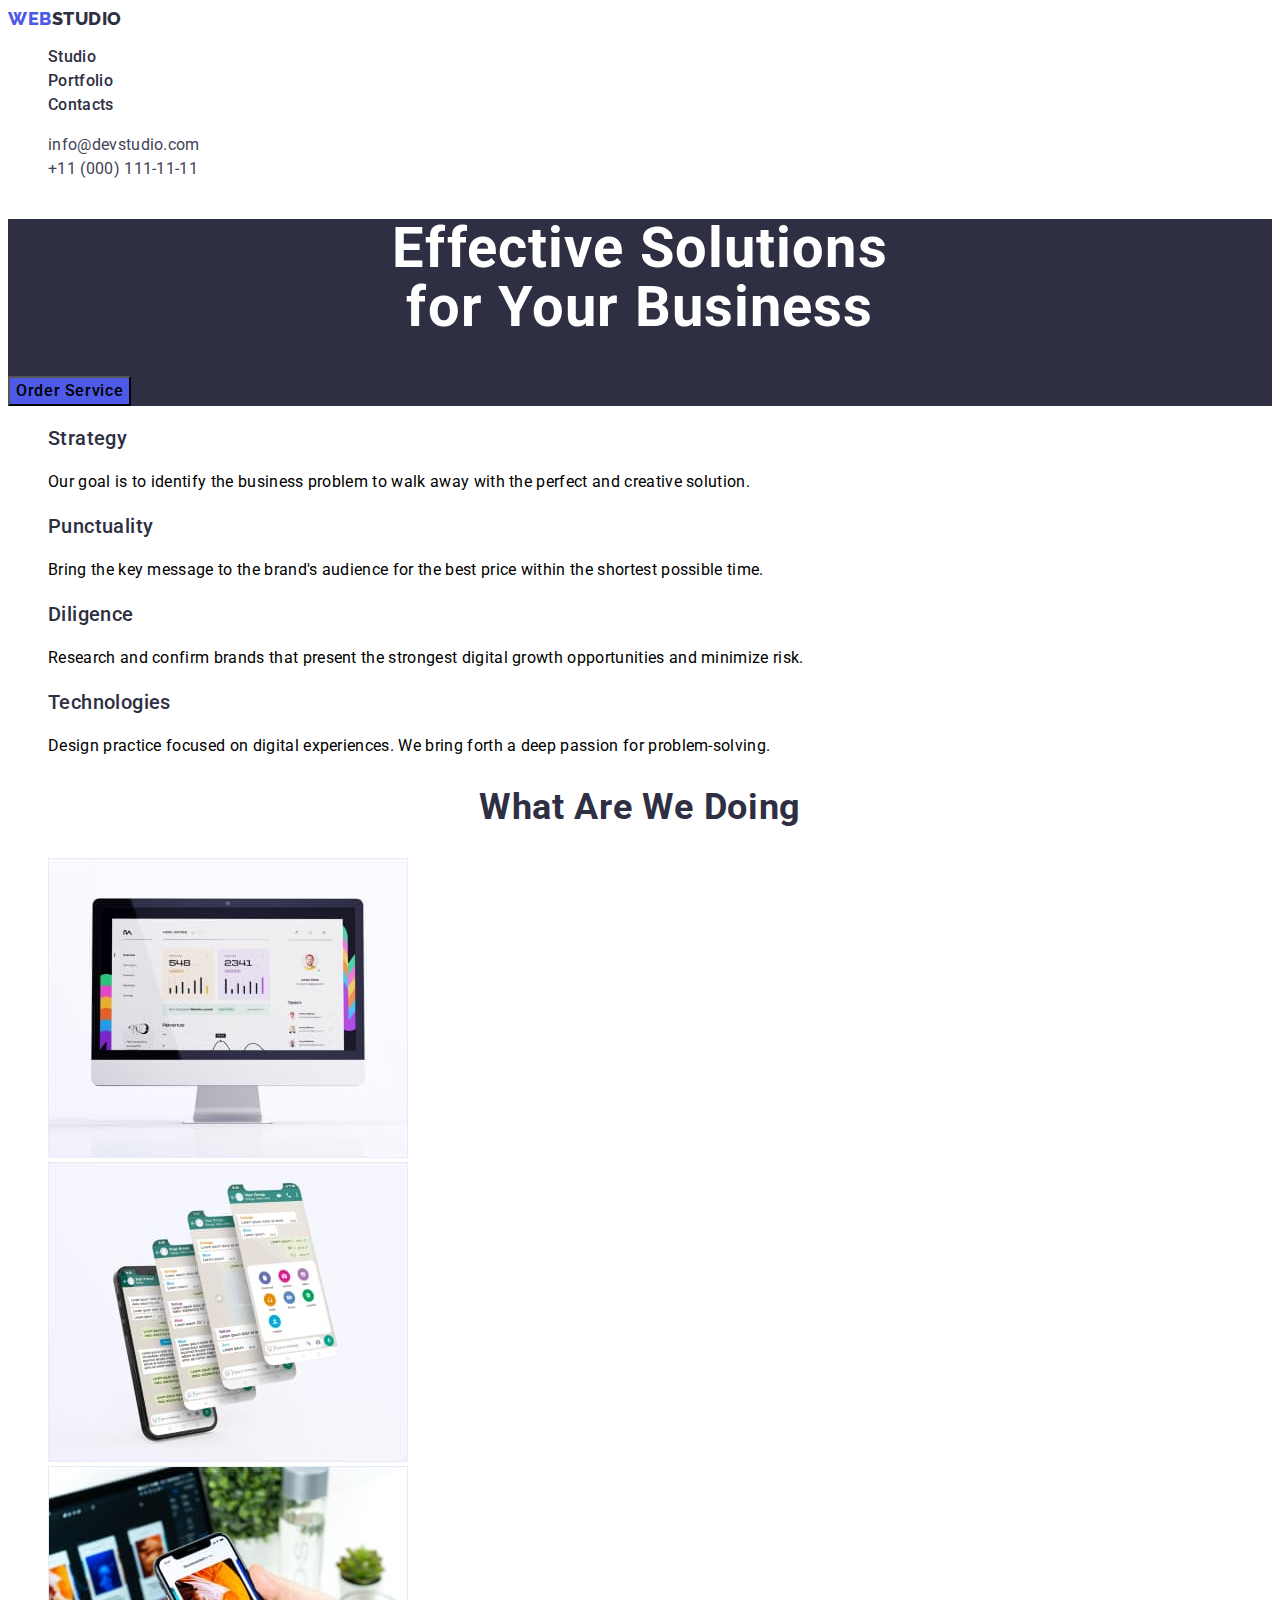
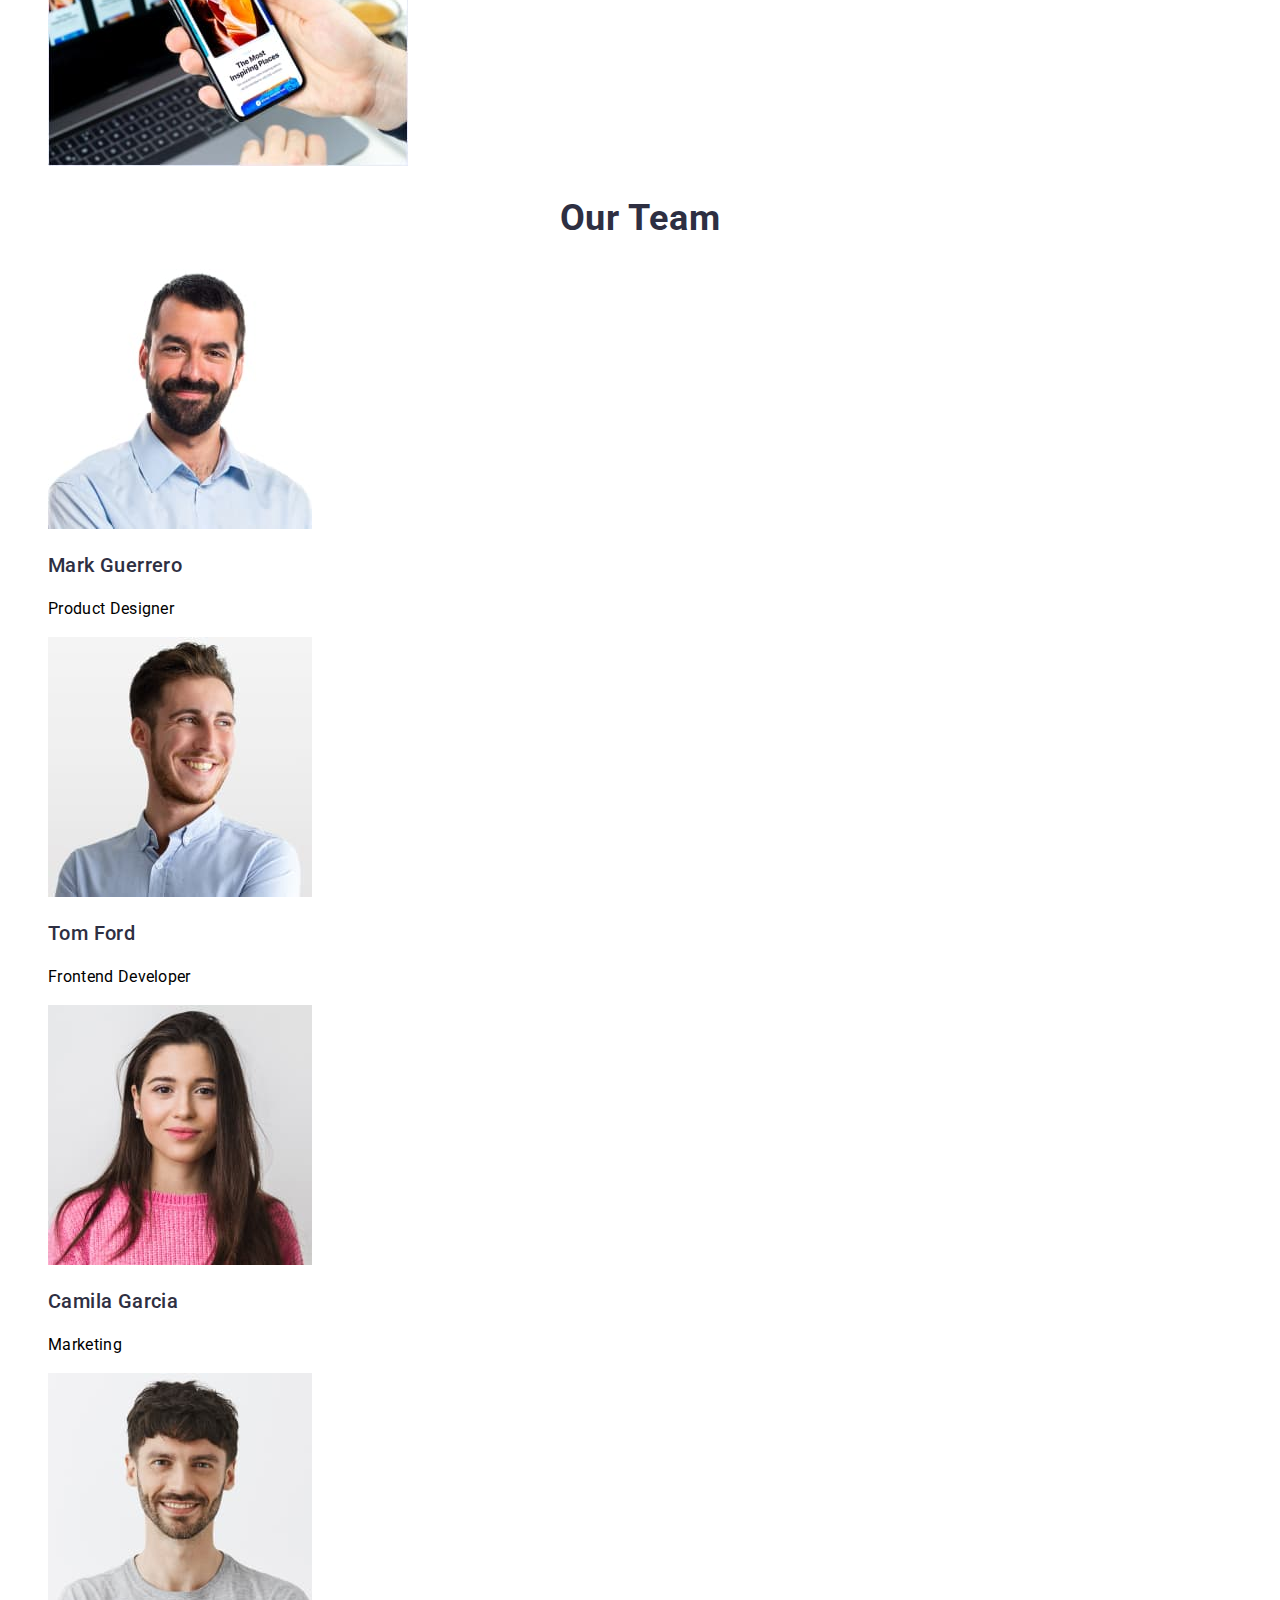
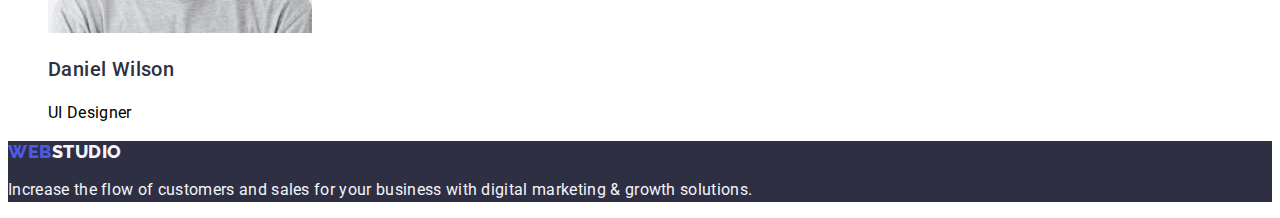
==== index.html @ b99e3aa4 "error correction" ====
<!DOCTYPE html>
<html lang="en">
  <head>
    <meta charset="UTF-8" />
    <meta name="viewport" content="width=device-width, initial-scale=1.0" />
    <title>Web Studio</title>
    <link rel="preconnect" href="https://fonts.googleapis.com" />
    <link rel="preconnect" href="https://fonts.gstatic.com" crossorigin />
    <link
      href="https://fonts.googleapis.com/css2?family=Raleway:wght@800&family=Roboto:wght@400;500;700&display=swap"
      rel="stylesheet"
    />
    <link rel="stylesheet" href="./css/styles.css" />
  </head>
  <body>
    <header class="header">
      <nav class="header-nav">
        <a class="header-logo link" href="./index.html"
          >Web<span class="logo-studio">Studio</span>
        </a>
        <ul class="menu-list list">
          <li class="menu-item">
            <a class="menu-link link" href="#">Studio</a>
          </li>
          <li class="menu-item">
            <a class="menu-link link" href="portfolio.html">Portfolio</a>
          </li>
          <li class="menu-item">
            <a class="menu-link link" href="#">Contacts</a>
          </li>
        </ul>
      </nav>
      <address class="address">
        <ul class="address-list list">
          <li class="address-item">
            <a class="address-link link" href="mailto:info@devstudio.com">
              info@devstudio.com
            </a>
          </li>
          <li class="address-item">
            <a class="address-link link" href="tel:+110001111111">
              +11 (000) 111-11-11
            </a>
          </li>
        </ul>
      </address>
    </header>
    <main>
      <!--HERO-->
      <section class="hero">
        <h1 class="hero-title">
          Effective Solutions <br />
          for Your Business
        </h1>
        <button class="button" type="button">Order Service</button>
      </section>
      <!--SECTION-1-->

      <section class="section1">
        <h2 hidden>Our advantages</h2>
        <ul class="list">
          <li class="list-item">
            <h3 class="title">Strategy</h3>
            <p class="description">
              Our goal is to identify the business problem to walk away with the
              perfect and creative solution.
            </p>
          </li>
          <li class="list-item">
            <h3 class="title">Punctuality</h3>
            <p class="description">
              Bring the key message to the brand's audience for the best price
              within the shortest possible time.
            </p>
          </li>
          <li class="list-item">
            <h3 class="title">Diligence</h3>
            <p class="description">
              Research and confirm brands that present the strongest digital
              growth opportunities and minimize risk.
            </p>
          </li>
          <li class="list-item">
            <h3 class="title">Technologies</h3>
            <p class="description">
              Design practice focused on digital experiences. We bring forth a
              deep passion for problem-solving.
            </p>
          </li>
        </ul>
      </section>
      <!--SECTION-2-->
      <section class="section2">
        <h2 class="title-section">What are we doing</h2>
        <ul class="list">
          <li class="list-item">
            <img class="list-icon" src="./images/coding.jpg" alt="Coding" />
          </li>
          <li class="list-item">
            <img class="list-icon" src="./images/testing.jpg" alt="Testing" />
          </li>
          <li class="list-item">
            <img class="list-icon" src="./images/design.jpg" alt="Design" />
          </li>
        </ul>
      </section>
      <!--SECTION-3-->
      <section class="section3">
        <h2 class="title-section">Our Team</h2>
        <ul class="list">
          <li class="list-item">
            <img
              class="list-icon-sect-3"
              src="./images/Mark.jpg"
              alt="Mark Guerrero"
            />
            <h3 class="title">Mark Guerrero</h3>
            <p class="description">Product Designer</p>
          </li>
          <li>
            <img
              class="list-icon-sect-3"
              src="./images/Tom.jpg"
              alt="Tom Ford"
            />
            <h3 class="title">Tom Ford</h3>
            <p class="description">Frontend Developer</p>
          </li>
          <li>
            <img
              class="list-icon-sect-3"
              src="./images/Camila.jpg"
              alt="Camila Garcia"
            />
            <h3 class="title">Camila Garcia</h3>
            <p class="description">Marketing</p>
          </li>
          <li>
            <img
              class="list-icon-sect-3"
              src="./images/Daniel.jpg"
              alt="Daniel Wilson"
            />
            <h3 class="title">Daniel Wilson</h3>
            <p class="description">UI Designer</p>
          </li>
        </ul>
      </section>
    </main>
    <!--FOOTER-->
    <footer class="footer">
      <a class="logo-footer link" href="./index.html"
        >Web<span class="logo-footer-studio">Studio</span>
      </a>
      <p class="footer-description">
        Increase the flow of customers and sales for your business with digital
        marketing & growth solutions.
      </p>
    </footer>
  </body>
</html>
---- css/styles.css ----
body {
  font-family: "Roboto", sans-serif;
  background-color: var(--WHITE);
  color: --SLATE;
}

:root {
  --NAVY-BLUE: #2e2f42;
  --IRIS: #4d5ae5;
  --OCEAN: #4d5ae5;
  --WHITE: #fff;
  --CLOUD: #f4f4fd;
  --SLATE: #434455;
}

.link {
  text-decoration: none;
}

.list {
  list-style: none;
}

/*================HEADER=================*/
.header-logo {
  color: var(--IRIS);
  font-family: Raleway, sans-serif;
  font-size: 18px;
  font-style: normal;
  font-weight: 800;
  line-height: 1.17;
  letter-spacing: 0.03em;
  text-transform: uppercase;
}

.logo-studio {
  color: var(--NAVY-BLUE);
}

.menu-link {
  color: var(--NAVY-BLUE);
  font-size: 16px;
  font-style: normal;
  font-weight: 500;
  line-height: 1.5;
  letter-spacing: 0.02em;
}

.address {
  font-style: normal;
}

.address-link {
  color: var(--SLATE);
  font-family: Roboto, sans-serif;
  font-size: 16px;
  font-style: normal;
  font-weight: 400;
  line-height: 1.5;
  letter-spacing: 0.02em;
}
/*================/HEADER=================*/

/*================HERO=================*/
.hero {
  background: var(--NAVY-BLUE);
}

.hero-title {
  color: var(--WHITE);
  text-align: center;
  font-size: 56px;
  font-style: normal;
  font-weight: 700;
  line-height: 1.07;
  letter-spacing: 0.02em;
}

.hero-title:focus,
.hero-title:hover {
  color: #404bbf;
}

.button {
  font-family: Roboto, sans-serif;
  background-color: var(--IRIS);
  text-align: center;
  font-size: 16px;
  font-weight: 500;
  line-height: 1.5;
  letter-spacing: 0.64px;
  cursor: pointer;
}

.button:hover,
.button:focus {
  border-radius: 4px;
  border: 1px solid var(--CORNFLOWER);
  background: var(--CLOUD);
  background: var(--OCEAN);
}
/*================/HERO=================*/

/*================SECTION-1, 3=================*/
.title {
  color: var(--NAVY-BLUE);
  font-size: 20px;
  font-style: normal;
  font-weight: 500;
  line-height: 1.2;
  letter-spacing: 0.02em;
}

.description {
  color: var(--SLAT);
  font-size: 16px;
  font-style: normal;
  font-weight: 400;
  line-height: 1.5;
  letter-spacing: 0.02em;
}
/*================/SECTION-1=================*/

/*================SECTION-2=================*/
.title-section {
  color: var(--NAVY-BLUE);
  text-align: center;
  font-size: 36px;
  font-style: normal;
  font-weight: 700;
  line-height: 1.11;
  letter-spacing: 0.02em;
  text-transform: capitalize;
}

.list-icon {
  width: 360px;
  height: 300px;
}
/*================/SECTION-2=================*/

/*================SECTION-3=================*/
.secyion3 {
  background-color: (--CLOUD);
}
.list-icon-sect-3 {
  width: 264px;
  height: 260px;
}
/*================/SECTION-3=================*/

/*================FOOTER=================*/
.footer {
  background: var(--NAVY-BLUE);
}

.logo-footer {
  color: var(--IRIS);
  font-family: Raleway, sans-serif;
  font-size: 18px;
  font-style: normal;
  font-weight: 800;
  line-height: 1.17;
  letter-spacing: 0.03em;
  text-transform: uppercase;
}

.logo-footer-studio {
  color: var(--CLOUD);
}

.footer-description {
  color: var(--CLOUD);
  font-size: 16px;
  font-style: normal;
  font-weight: 400;
  line-height: 1.5;
  letter-spacing: 0.02em;
}
/*================/FOOTER=================*/

/*================PORTFOLIO=================*/
.projects-icon {
  width: 360px;
  height: 300px;
  flex-shrink: 0;
}

.projects-title {
  color: var(--NAVY-BLUE);
  font-size: 20px;
  font-style: normal;
  font-weight: 500;
  line-height: 1.2;
  letter-spacing: 0.4px;
}

.projects-descr {
  font-size: 16px;
  font-style: normal;
  font-weight: 400;
  line-height: 1.5;
  letter-spacing: 0.32px;
}
/*================/PORTFOLIO=================*/
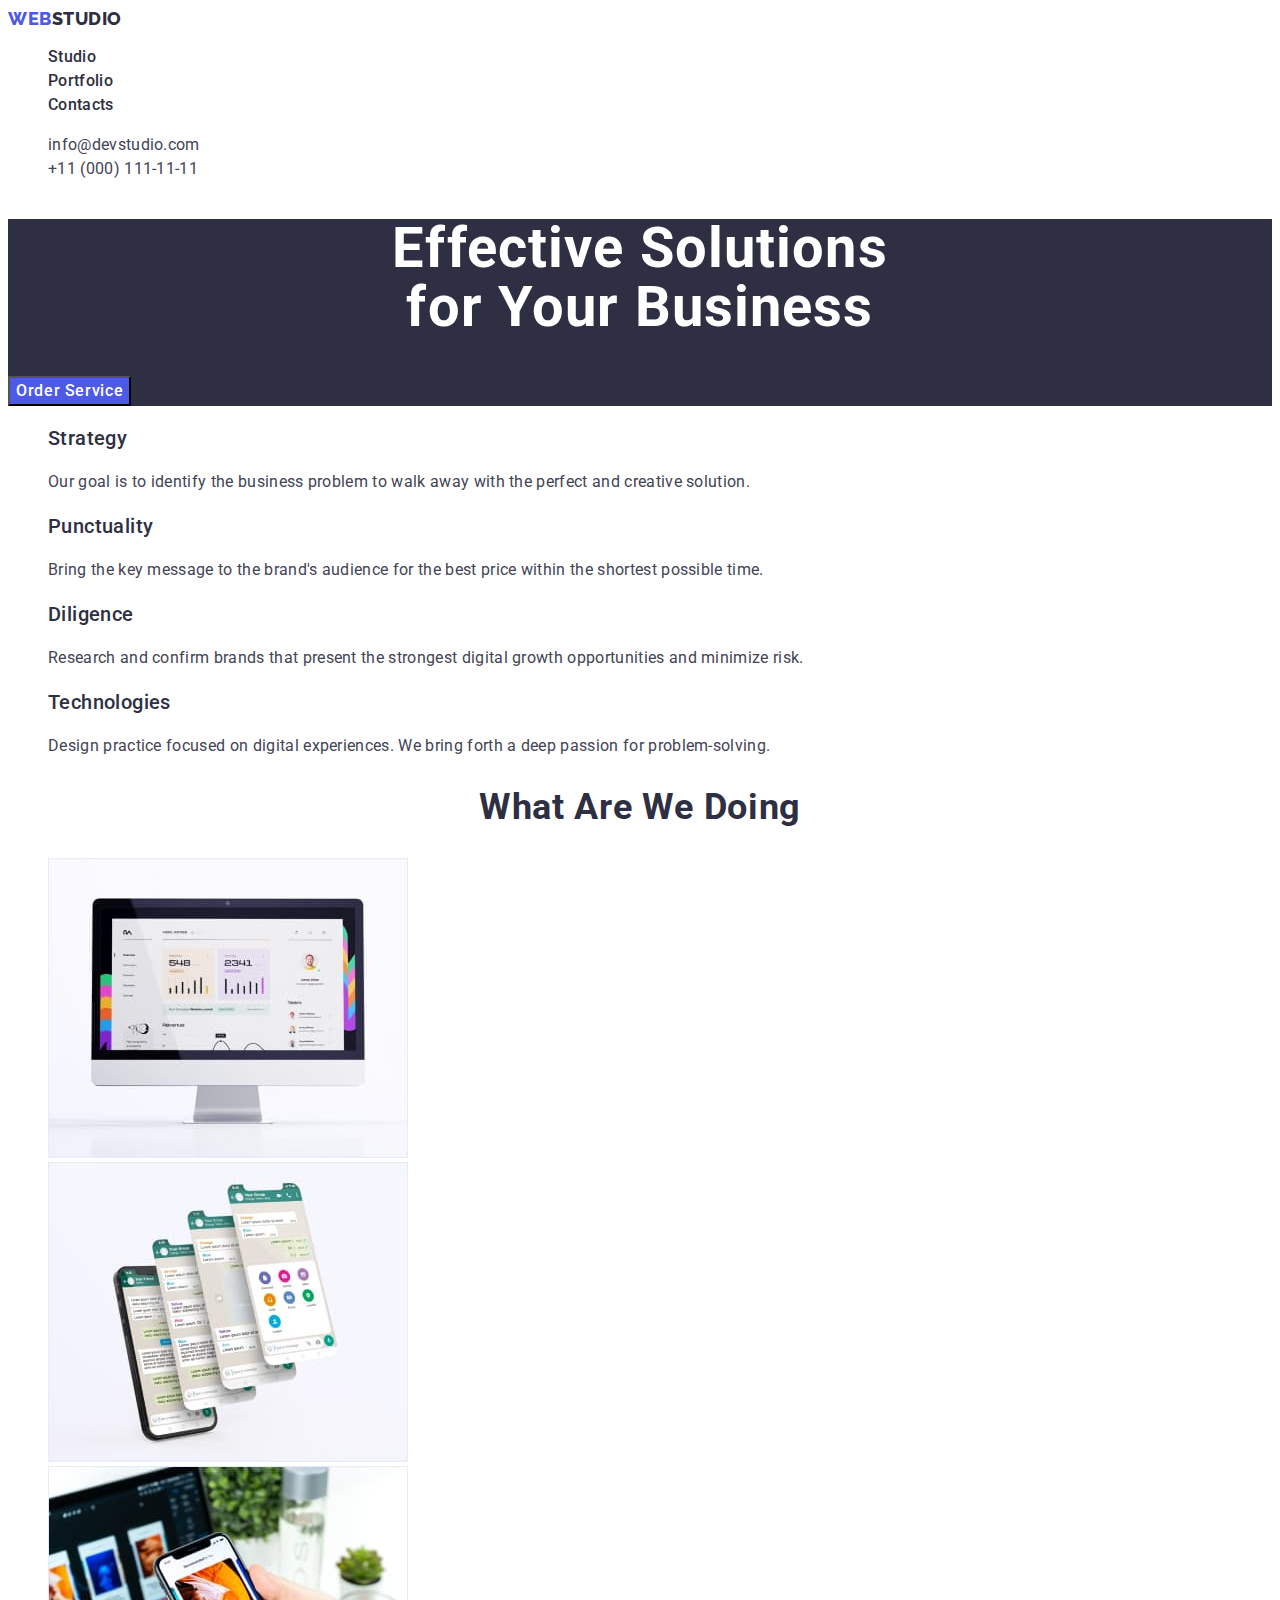
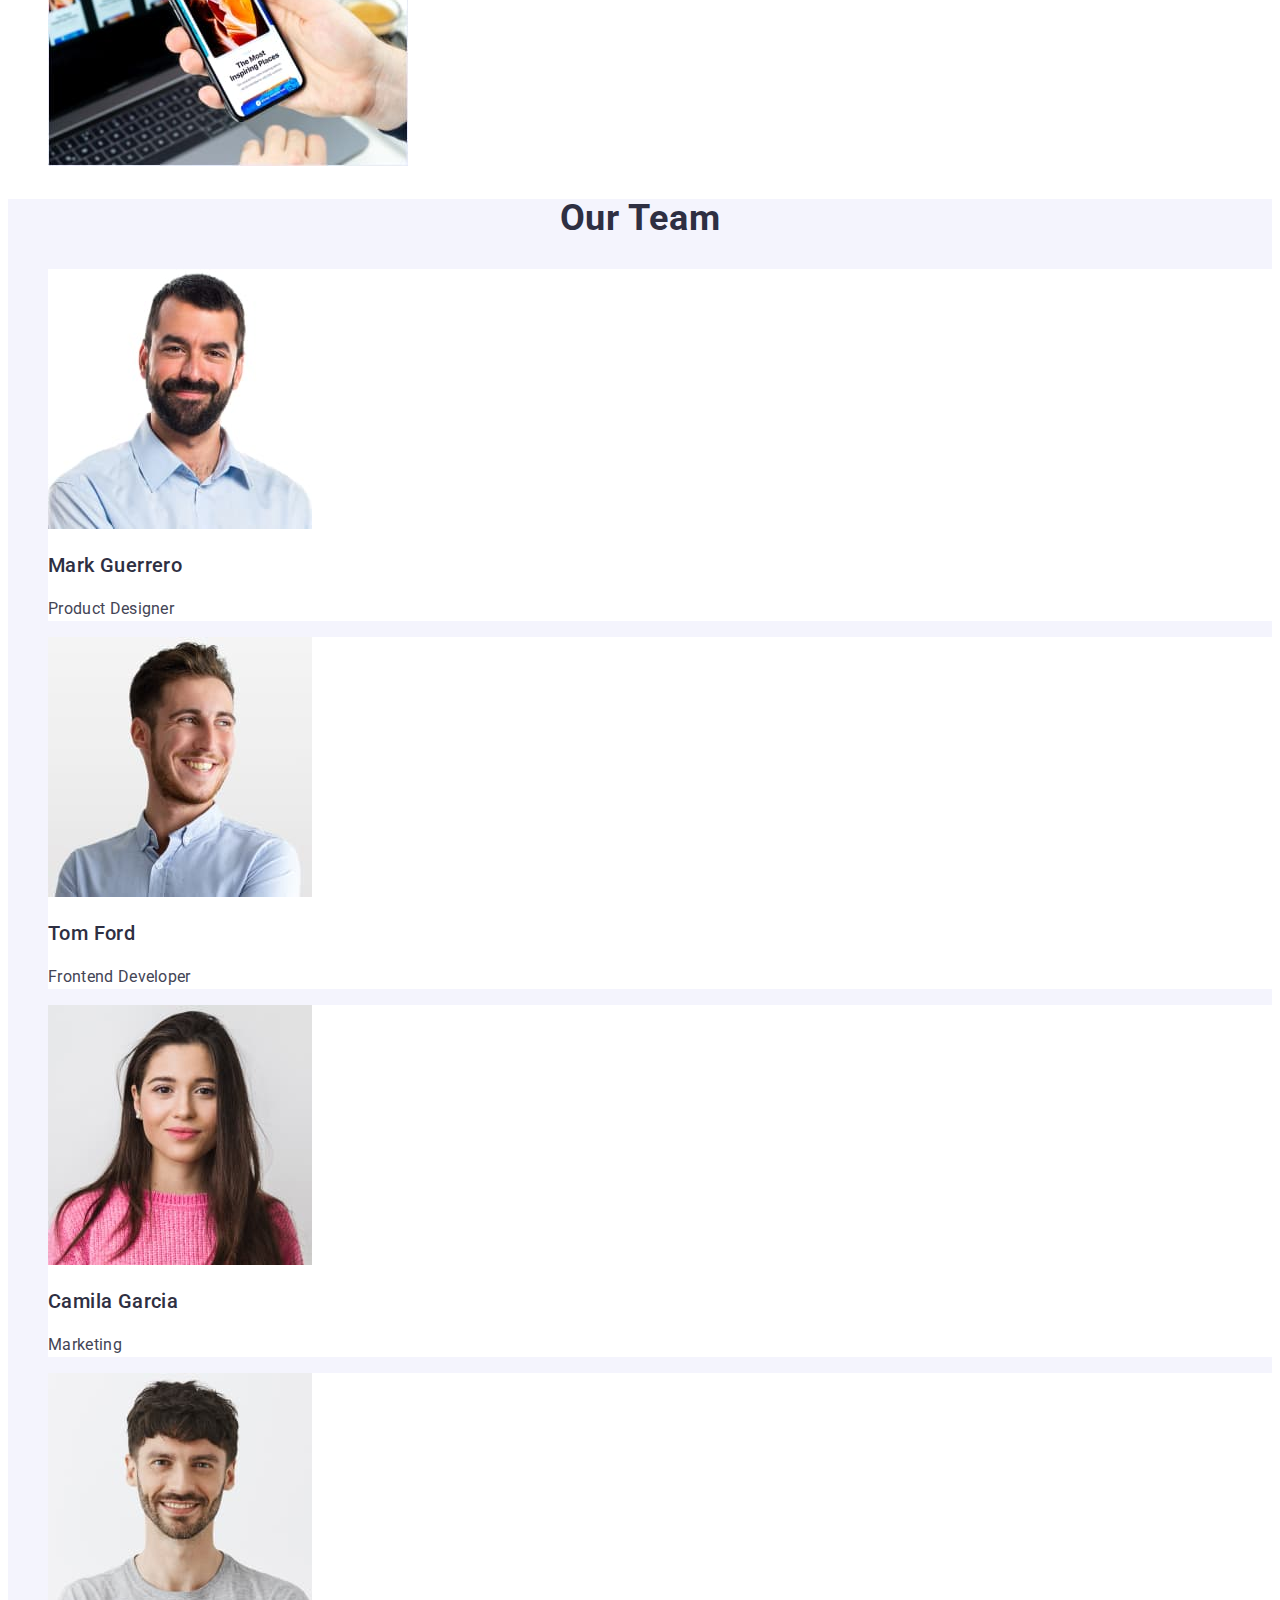
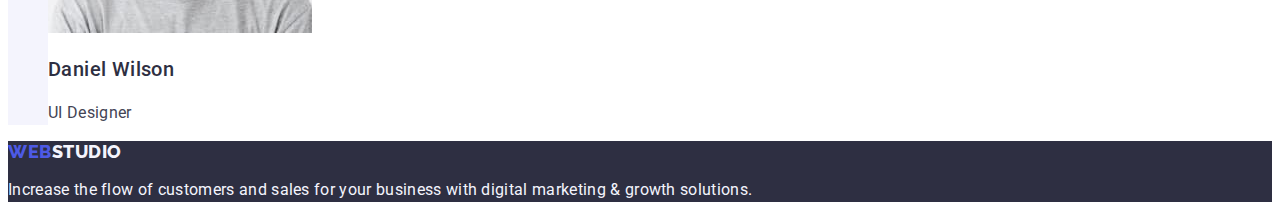
==== commit 6bbe0780: "error" ====
--- a/index.html
+++ b/index.html
@@ -20,13 +20,13 @@
         </a>
         <ul class="menu-list list">
           <li class="menu-item">
-            <a class="menu-link link" href="#">Studio</a>
+            <a class="menu-link link" href="./index.html">Studio</a>
           </li>
           <li class="menu-item">
-            <a class="menu-link link" href="portfolio.html">Portfolio</a>
+            <a class="menu-link link" href="./portfolio.html">Portfolio</a>
           </li>
           <li class="menu-item">
-            <a class="menu-link link" href="#">Contacts</a>
+            <a class="menu-link link" href="">Contacts</a>
           </li>
         </ul>
       </nav>
@@ -105,7 +105,7 @@
         </ul>
       </section>
       <!--SECTION-3-->
-      <section class="section3">
+      <section class="section-three">
         <h2 class="title-section">Our Team</h2>
         <ul class="list">
           <li class="list-item">
@@ -117,7 +117,7 @@
             <h3 class="title">Mark Guerrero</h3>
             <p class="description">Product Designer</p>
           </li>
-          <li>
+          <li class="list-item">
             <img
               class="list-icon-sect-3"
               src="./images/Tom.jpg"
@@ -126,7 +126,7 @@
             <h3 class="title">Tom Ford</h3>
             <p class="description">Frontend Developer</p>
           </li>
-          <li>
+          <li class="list-item">
             <img
               class="list-icon-sect-3"
               src="./images/Camila.jpg"
@@ -135,7 +135,7 @@
             <h3 class="title">Camila Garcia</h3>
             <p class="description">Marketing</p>
           </li>
-          <li>
+          <li class="list-item">
             <img
               class="list-icon-sect-3"
               src="./images/Daniel.jpg"
--- a/css/styles.css
+++ b/css/styles.css
@@ -1,13 +1,13 @@
 body {
   font-family: "Roboto", sans-serif;
   background-color: var(--WHITE);
-  color: --SLATE;
+  color: #434455;
 }
 
 :root {
   --NAVY-BLUE: #2e2f42;
   --IRIS: #4d5ae5;
-  --OCEAN: #4d5ae5;
+  --OCEAN: #404bbf;
   --WHITE: #fff;
   --CLOUD: #f4f4fd;
   --SLATE: #434455;
@@ -46,6 +46,16 @@
   letter-spacing: 0.02em;
 }
 
+.menu-link:hover,
+.menu-link:focus {
+  color: #404bbf;
+}
+
+.address-link:hover,
+.address-link:focus {
+  color: #404bbf;
+}
+
 .address {
   font-style: normal;
 }
@@ -59,6 +69,7 @@
   line-height: 1.5;
   letter-spacing: 0.02em;
 }
+
 /*================/HEADER=================*/
 
 /*================HERO=================*/
@@ -84,6 +95,7 @@
 .button {
   font-family: Roboto, sans-serif;
   background-color: var(--IRIS);
+  color: #ffffff;
   text-align: center;
   font-size: 16px;
   font-weight: 500;
@@ -94,10 +106,7 @@
 
 .button:hover,
 .button:focus {
-  border-radius: 4px;
-  border: 1px solid var(--CORNFLOWER);
-  background: var(--CLOUD);
-  background: var(--OCEAN);
+  background: #404bbf;
 }
 /*================/HERO=================*/
 
@@ -112,7 +121,7 @@
 }
 
 .description {
-  color: var(--SLAT);
+  color: var(--SLATE);
   font-size: 16px;
   font-style: normal;
   font-weight: 400;
@@ -133,19 +142,15 @@
   text-transform: capitalize;
 }
 
-.list-icon {
-  width: 360px;
-  height: 300px;
-}
 /*================/SECTION-2=================*/
 
 /*================SECTION-3=================*/
-.secyion3 {
-  background-color: (--CLOUD);
-}
-.list-icon-sect-3 {
-  width: 264px;
-  height: 260px;
+.section-three {
+  background-color: #f4f4fd;
+}
+
+.list-item {
+  background-color: #ffffff;
 }
 /*================/SECTION-3=================*/
 
@@ -180,10 +185,22 @@
 /*================/FOOTER=================*/
 
 /*================PORTFOLIO=================*/
-.projects-icon {
-  width: 360px;
-  height: 300px;
-  flex-shrink: 0;
+.button-portfolio {
+  color: #4d5ae5;
+  background-color: (--CLOUD);
+  font-family: "Roboto", sans-serif;
+  font-weight: 500;
+  font-size: 16px;
+  line-height: 1.5;
+  letter-spacing: 0.04em;
+  background-color: #f4f4fd;
+  cursor: pointer;
+}
+
+.button-portfolio:hover,
+.button-portfolio:focus {
+  color: #ffffff;
+  background-color: #404bbf;
 }
 
 .projects-title {
@@ -192,10 +209,11 @@
   font-style: normal;
   font-weight: 500;
   line-height: 1.2;
-  letter-spacing: 0.4px;
+  letter-spacing: 0.02em;
 }
 
 .projects-descr {
+  color: var(--SLATE);
   font-size: 16px;
   font-style: normal;
   font-weight: 400;
